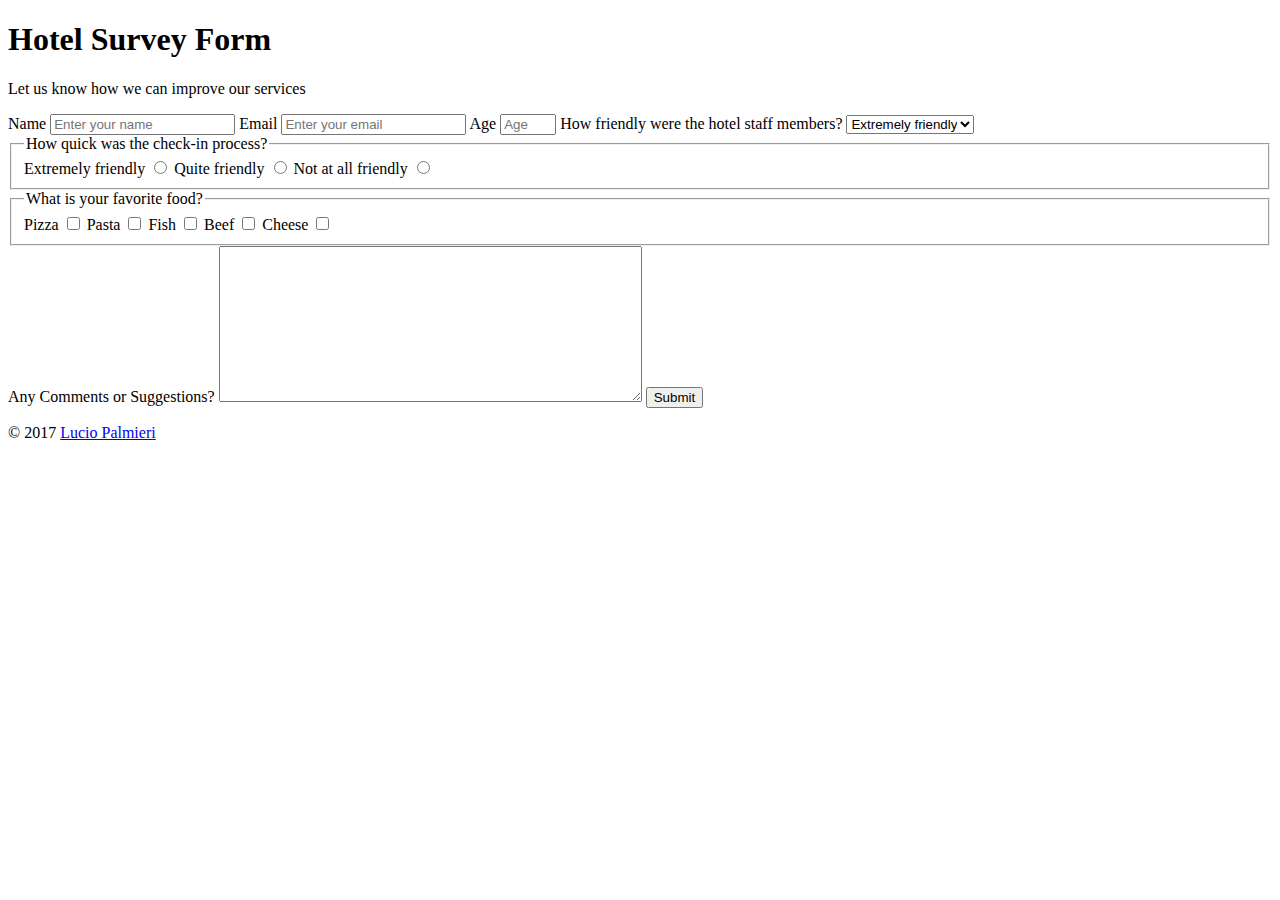
==== 01_02_survey_form/index.html @ 863eae76 "Add HTML structure and data for Survey Form project" ====
<!DOCTYPE html>
<html lang="en">

<head>
    <meta charset="UTF-8">
    <meta name="viewport" content="width=device-width, initial-scale=1.0">
    <title>Survey Form</title>
    <link rel="stylesheet" type="text/css" href="style.css">
</head>

<body>

<header>
    <h1 id="title">Hotel Survey Form</h1>
</header>

<main>
  <p id="description">Let us know how we can improve our services</p>

  <form id="survey-form">
    <label id="name-label" for="name">Name</label>
    <input id="name" type="text" required placeholder="Enter your name">
    <label id="email-label" for="email">Email</label>
    <input id="email" type="email" required placeholder="Enter your email">
    <label id="number-label" for="number">Age</label>
    <input id="number" type="number" min="14" max="90" placeholder="Age">

    <label id="dropdown-label" for="dropdown">How friendly were the hotel staff members?</label>
    <select id="dropdown" type="list">
      <option>Extremely friendly</option>
      <option>Quite friendly</option>
      <option>Not at all friendly</option>
    </select>

    <fieldset id="radio-quick-check-in">
      <legend>How quick was the check-in process?</legend>
      <label for="extremely-quick-check-in">Extremely friendly</label>
      <input id="extremely-quick-check-in" type="radio" name="quick-check-in" value="extremely-quick-check-in">
      <label for="quite-quick-check-in">Quite friendly</label>
      <input id="quite-quick-check-in" type="radio" name="quick-check-in" value="quite-quick-check-in">
      <label for="not-at-all-quick-check-in">Not at all friendly</label>
      <input id="not-at-all-quick-check-in" type="radio" name="quick-check-in" value="not-at-all-quick-check-in">
    </fieldset>

    <fieldset id="checkbox-favorite-food">
      <legend>What is your favorite food?</legend>
        <label for="pizza-favorite-food">Pizza</label>
        <input id="pizza-favorite-food" type="checkbox" name="favorite-food" value="pizza-favorite-food">
        <label for="pasta-favorite-food">Pasta</label>
        <input id="pasta-favorite-food" type="checkbox" name="favorite-food" value="pasta-favorite-food">
        <label for="fish-favorite-food">Fish</label>
        <input id="fish-favorite-food" type="checkbox" name="favorite-food" value="fish-favorite-food">
        <label for="beef-favorite-food">Beef</label>
        <input id="beef-favorite-food" type="checkbox" name="favorite-food" value="beef-favorite-food">
        <label for="cheese-favorite-food">Cheese</label>
        <input id="cheese-favorite-food" type="checkbox" name="favorite-food" value="cheese-favorite-food">
    </fieldset>

    <label for="suggestions">Any Comments or Suggestions?</label>
    <textarea id="suggestions" rows="10" cols="50"></textarea>

    <button id="submit" type="submit">Submit</button>
  </form>
</main>

<footer class="center-text">
    <p>&copy; 2017 <a target="_blank" href="https://www.freecodecamp.org/luciopalmieri">Lucio Palmieri</a></p>
</footer>

<!-- CDN Link: Freecodecamp Test Environment -->
<script src="https://cdn.freecodecamp.org/testable-projects-fcc/v1/bundle.js"></script>
</body>
</html>
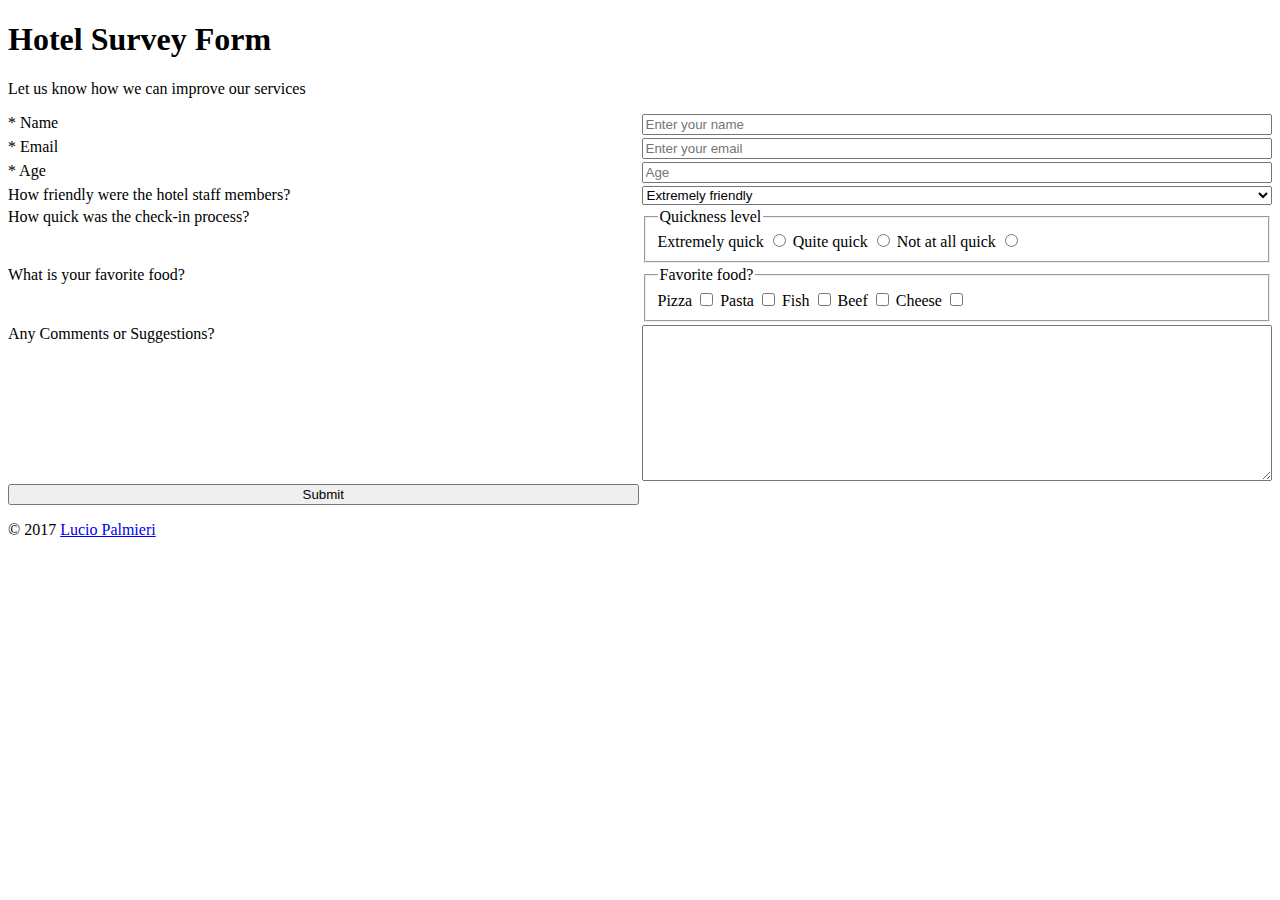
==== commit 0a151e96: "Add Grid Layout for Survey Form project" ====
--- a/01_02_survey_form/index.html
+++ b/01_02_survey_form/index.html
@@ -18,12 +18,12 @@
   <p id="description">Let us know how we can improve our services</p>
 
   <form id="survey-form">
-    <label id="name-label" for="name">Name</label>
+    <label id="name-label" for="name">* Name</label>
     <input id="name" type="text" required placeholder="Enter your name">
-    <label id="email-label" for="email">Email</label>
+    <label id="email-label" for="email">* Email</label>
     <input id="email" type="email" required placeholder="Enter your email">
-    <label id="number-label" for="number">Age</label>
-    <input id="number" type="number" min="14" max="90" placeholder="Age">
+    <label id="number-label" for="number">* Age</label>
+    <input id="number" type="number" required min="14" max="90" placeholder="Age">
 
     <label id="dropdown-label" for="dropdown">How friendly were the hotel staff members?</label>
     <select id="dropdown" type="list">
@@ -32,18 +32,20 @@
       <option>Not at all friendly</option>
     </select>
 
+    <label for="radio-quick-check-in">How quick was the check-in process?</label>
     <fieldset id="radio-quick-check-in">
-      <legend>How quick was the check-in process?</legend>
-      <label for="extremely-quick-check-in">Extremely friendly</label>
+      <legend>Quickness level</legend>
+      <label for="extremely-quick-check-in">Extremely quick</label>
       <input id="extremely-quick-check-in" type="radio" name="quick-check-in" value="extremely-quick-check-in">
-      <label for="quite-quick-check-in">Quite friendly</label>
+      <label for="quite-quick-check-in">Quite quick</label>
       <input id="quite-quick-check-in" type="radio" name="quick-check-in" value="quite-quick-check-in">
-      <label for="not-at-all-quick-check-in">Not at all friendly</label>
+      <label for="not-at-all-quick-check-in">Not at all quick</label>
       <input id="not-at-all-quick-check-in" type="radio" name="quick-check-in" value="not-at-all-quick-check-in">
     </fieldset>
 
+    <label for="checkbox-favorite-food">What is your favorite food?</label>
     <fieldset id="checkbox-favorite-food">
-      <legend>What is your favorite food?</legend>
+      <legend>Favorite food?</legend>
         <label for="pizza-favorite-food">Pizza</label>
         <input id="pizza-favorite-food" type="checkbox" name="favorite-food" value="pizza-favorite-food">
         <label for="pasta-favorite-food">Pasta</label>
--- a/01_02_survey_form/style.css
+++ b/01_02_survey_form/style.css
@@ -0,0 +1,11 @@
+#survey-form {
+  display: grid;
+  grid-gap: 3px;
+}
+
+@media screen and (min-width: 480px) {
+  #survey-form {
+    display: grid;
+    grid-template-columns: 1fr 1fr;
+  }
+}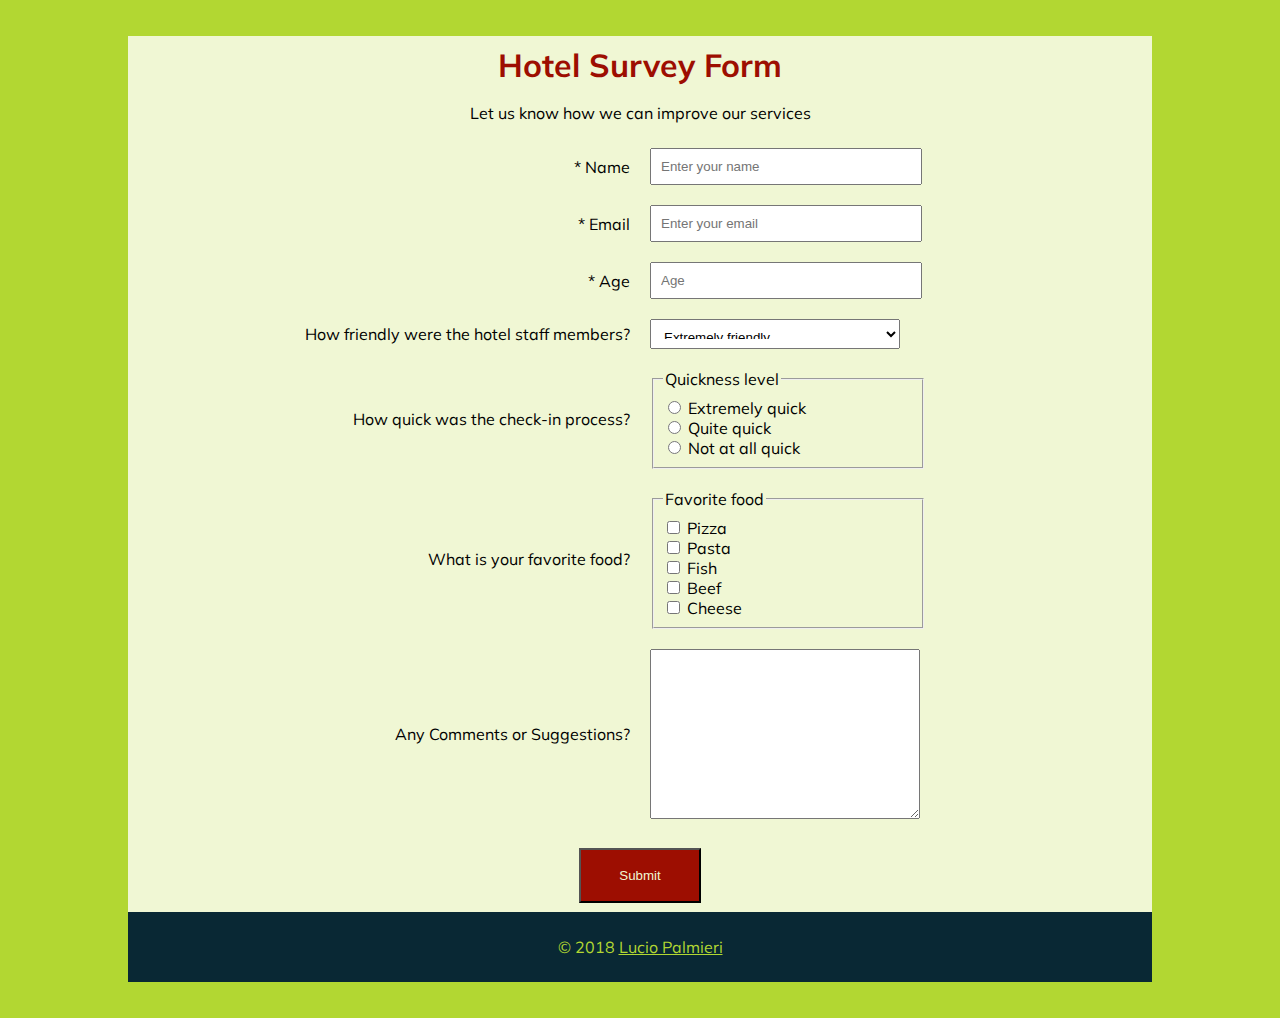
==== commit b9968a8e: "Comment FCC Testing" ====
--- a/01_02_survey_form/index.html
+++ b/01_02_survey_form/index.html
@@ -2,20 +2,21 @@
 <html lang="en">
 
 <head>
-    <meta charset="UTF-8">
-    <meta name="viewport" content="width=device-width, initial-scale=1.0">
-    <title>Survey Form</title>
-    <link rel="stylesheet" type="text/css" href="style.css">
+  <meta charset="UTF-8">
+  <meta name="viewport" content="width=device-width, initial-scale=1.0">
+  <title>Survey Form</title>
+  <link href="https://fonts.googleapis.com/css?family=Muli" rel="stylesheet">
+  <link rel="stylesheet" type="text/css" href="style.css">
 </head>
 
 <body>
 
 <header>
-    <h1 id="title">Hotel Survey Form</h1>
+    <h1 id="title" class="center-text">Hotel Survey Form</h1>
 </header>
 
 <main>
-  <p id="description">Let us know how we can improve our services</p>
+  <p id="description" class="center-text">Let us know how we can improve our services</p>
 
   <form id="survey-form">
     <label id="name-label" for="name">* Name</label>
@@ -35,41 +36,43 @@
     <label for="radio-quick-check-in">How quick was the check-in process?</label>
     <fieldset id="radio-quick-check-in">
       <legend>Quickness level</legend>
-      <label for="extremely-quick-check-in">Extremely quick</label>
       <input id="extremely-quick-check-in" type="radio" name="quick-check-in" value="extremely-quick-check-in">
-      <label for="quite-quick-check-in">Quite quick</label>
+      <label for="extremely-quick-check-in">Extremely quick</label><br>
       <input id="quite-quick-check-in" type="radio" name="quick-check-in" value="quite-quick-check-in">
+      <label for="quite-quick-check-in">Quite quick</label><br>
+      <input id="not-at-all-quick-check-in" type="radio" name="quick-check-in" value="not-at-all-quick-check-in">
       <label for="not-at-all-quick-check-in">Not at all quick</label>
-      <input id="not-at-all-quick-check-in" type="radio" name="quick-check-in" value="not-at-all-quick-check-in">
     </fieldset>
 
     <label for="checkbox-favorite-food">What is your favorite food?</label>
     <fieldset id="checkbox-favorite-food">
-      <legend>Favorite food?</legend>
-        <label for="pizza-favorite-food">Pizza</label>
+      <legend>Favorite food</legend>
         <input id="pizza-favorite-food" type="checkbox" name="favorite-food" value="pizza-favorite-food">
-        <label for="pasta-favorite-food">Pasta</label>
+        <label for="pizza-favorite-food">Pizza</label><br>
         <input id="pasta-favorite-food" type="checkbox" name="favorite-food" value="pasta-favorite-food">
-        <label for="fish-favorite-food">Fish</label>
+        <label for="pasta-favorite-food">Pasta</label><br>
         <input id="fish-favorite-food" type="checkbox" name="favorite-food" value="fish-favorite-food">
-        <label for="beef-favorite-food">Beef</label>
+        <label for="fish-favorite-food">Fish</label><br>
         <input id="beef-favorite-food" type="checkbox" name="favorite-food" value="beef-favorite-food">
+        <label for="beef-favorite-food">Beef</label><br>
+        <input id="cheese-favorite-food" type="checkbox" name="favorite-food" value="cheese-favorite-food">
         <label for="cheese-favorite-food">Cheese</label>
-        <input id="cheese-favorite-food" type="checkbox" name="favorite-food" value="cheese-favorite-food">
     </fieldset>
 
     <label for="suggestions">Any Comments or Suggestions?</label>
     <textarea id="suggestions" rows="10" cols="50"></textarea>
 
-    <button id="submit" type="submit">Submit</button>
+    <div id="submit-row">
+      <button id="submit" type="submit">Submit</button>
+    </div>
   </form>
 </main>
 
 <footer class="center-text">
-    <p>&copy; 2017 <a target="_blank" href="https://www.freecodecamp.org/luciopalmieri">Lucio Palmieri</a></p>
+    <p>&copy; 2018 <a target="_blank" href="https://www.freecodecamp.org/luciopalmieri">Lucio Palmieri</a></p>
 </footer>
 
 <!-- CDN Link: Freecodecamp Test Environment -->
-<script src="https://cdn.freecodecamp.org/testable-projects-fcc/v1/bundle.js"></script>
+<!--script src="https://cdn.freecodecamp.org/testable-projects-fcc/v1/bundle.js"></script-->
 </body>
 </html>--- a/01_02_survey_form/style.css
+++ b/01_02_survey_form/style.css
@@ -1,11 +1,105 @@
+body {
+  /*
+    Compound Color Scheme (Split Complementary)
+  */
+  --green-light: #F0F7D4;
+  --green-dark:  #B2D732;
+  --red:         #9D0E01;
+  --blue-light:  #347B98;
+  --blue-dark:   #092834;
+
+
+  font-family: "Muli", sans-serif;
+  background-color: var(--green-dark, white);
+  margin: 4vh 10vw;
+}
+
+.center-text {
+  text-align: center;
+}
+
+#title {
+  background-color: var(--green-light, white);
+  color: var(--red, black);
+  margin-bottom: 0px;
+  padding: 1vh 0;
+}
+
+#description {
+  margin-top: 0px;
+  padding-top: 1vh;
+  padding-bottom: 1vh;
+}
+
+main {
+  background-color: var(--green-light, white);
+  padding: 0 3vw;
+}
+
 #survey-form {
   display: grid;
-  grid-gap: 3px;
+  grid-template-columns: repeat(2, 1fr);
+  grid-auto-rows: auto;
+  grid-gap: 20px;
+  justify-content: center;
+  align-content: center;
+  align-items: center;
 }
 
-@media screen and (min-width: 480px) {
+label {
+  justify-self: end;
+  text-align: end;
+}
+
+#name, #email, #number, #dropdown, fieldset, textarea {
+  justify-self: start;
+  padding: 1vh;
+  width: 250px;
+}
+
+#dropdown {
+  height: 30px;
+}
+
+#submit-row {
+  grid-column: 1 / -1;
+  justify-self: center;
+  padding: 1vh 0;
+}
+
+#submit {
+  background-color: var(--red, black);
+  color: var(--green-light, white);
+  padding: 2vh 3vw;
+}
+
+footer {
+  background-color: var(--blue-dark, darkblue);
+  color: var(--green-dark, lightgreen);
+  margin-top: 0px;
+  padding: 1vh 0;
+}
+
+footer a {
+  color: var(--green-dark, lightgreen);
+}
+
+@media screen and (max-width: 540px) {
+  body {
+    margin: 1vh 1vw;
+  }
+
   #survey-form {
-    display: grid;
-    grid-template-columns: 1fr 1fr;
+    grid-template-columns: 1fr;
+    grid-gap: 3px;
+  }
+
+  label {
+    justify-self: start;
+    margin-top: 2vh;
+  }
+
+  #name, #email, #number, #dropdown, fieldset, textarea {
+    width: 90%;
   }
 }